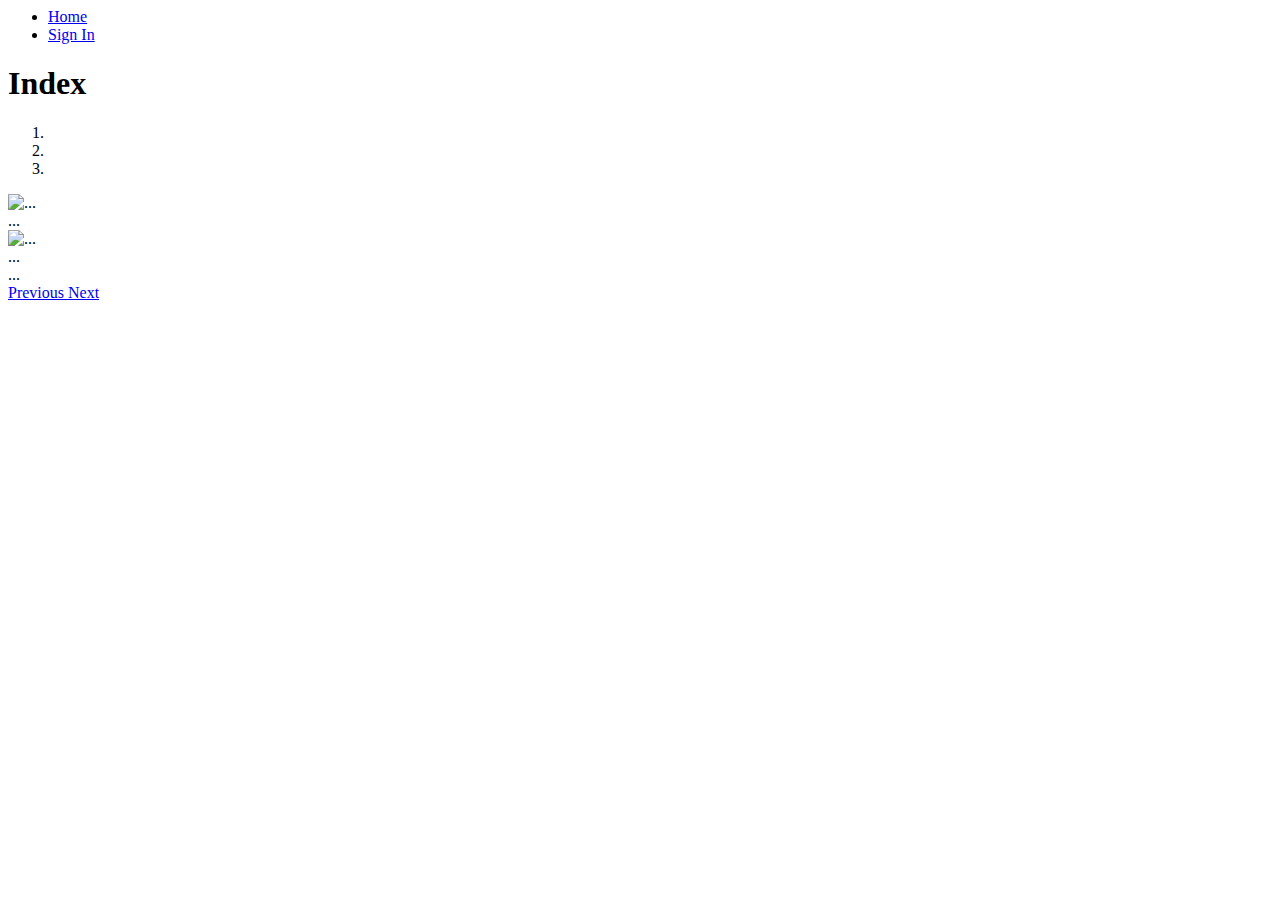
==== app/views/index.html @ da044f82 "most recent version" ====
<html>
  <head>
    <link rel="stylesheet" href="/static/css/styles.css" type="text/css">
    <!-- Latest compiled and minified CSS -->
	<link rel="stylesheet" href="https://maxcdn.bootstrapcdn.com/bootstrap/3.3.6/css/bootstrap.min.css" integrity="sha384-1q8mTJOASx8j1Au+a5WDVnPi2lkFfwwEAa8hDDdjZlpLegxhjVME1fgjWPGmkzs7" crossorigin="anonymous">

  </head>
  <body>
  <div class="container-fluid">
    <ul class="nav nav-tabs">
  	<li role="presentation" class="active"><a href="#">Home</a></li>
  
  	<li role="presentation"><a href="/signin">Sign In</a></li>
	</ul>
    		<h1>Index</h1>
    <div id="carousel-example-generic" class="carousel slide" data-ride="carousel">
  <!-- Indicators -->
  <ol class="carousel-indicators">
    <li data-target="#carousel-example-generic" data-slide-to="0" class="active"></li>
    <li data-target="#carousel-example-generic" data-slide-to="1"></li>
    <li data-target="#carousel-example-generic" data-slide-to="2"></li>
  </ol>

  <!-- Wrapper for slides -->
  <div class="carousel-inner" role="listbox">
    <div class="item active">
      <img src="..." alt="...">
      <div class="carousel-caption">
        ...
      </div>
    </div>
    <div class="item">
      <img src="..." alt="...">
      <div class="carousel-caption">
        ...
      </div>
    </div>
    ...
  </div>

  <!-- Controls -->
  <a class="left carousel-control" href="#carousel-example-generic" role="button" data-slide="prev">
    <span class="glyphicon glyphicon-chevron-left" aria-hidden="true"></span>
    <span class="sr-only">Previous</span>
  </a>
  <a class="right carousel-control" href="#carousel-example-generic" role="button" data-slide="next">
    <span class="glyphicon glyphicon-chevron-right" aria-hidden="true"></span>
    <span class="sr-only">Next</span>
  </a>
</div>
  </body>
 </div> 
</html>
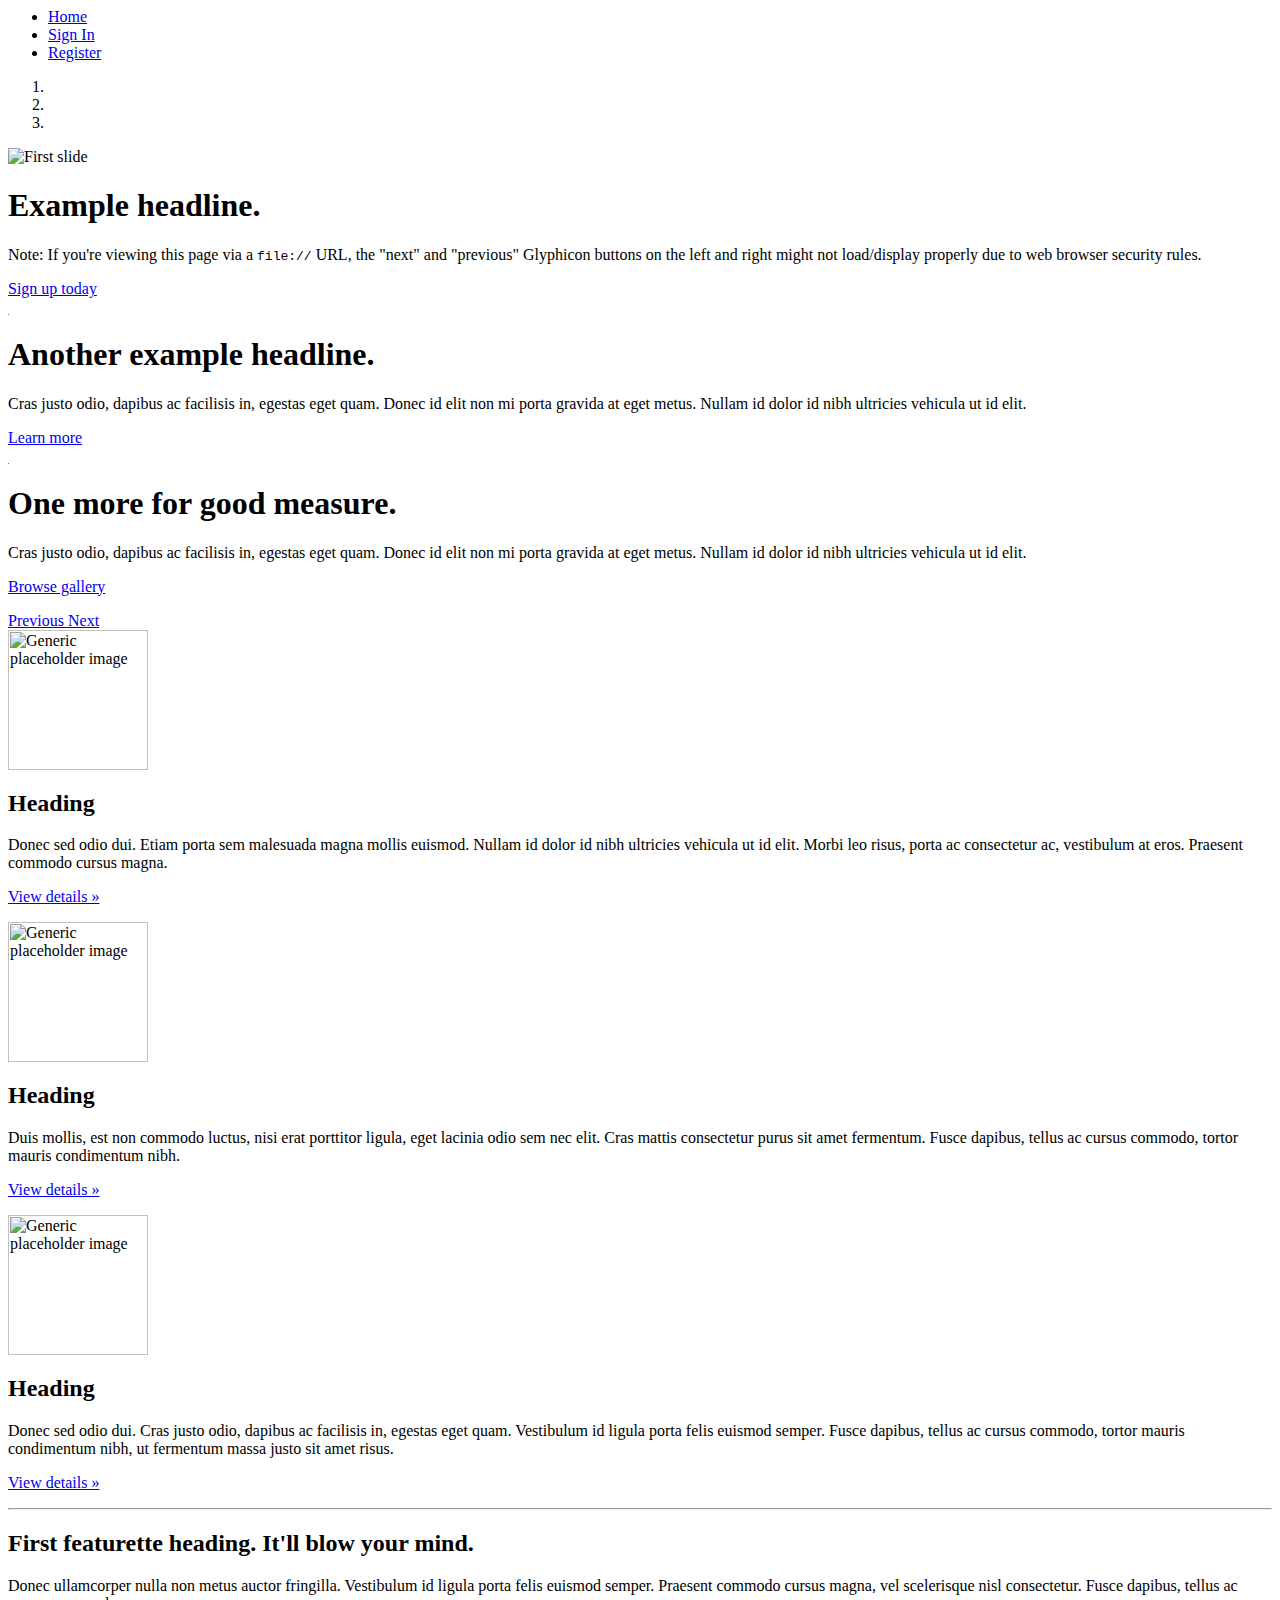
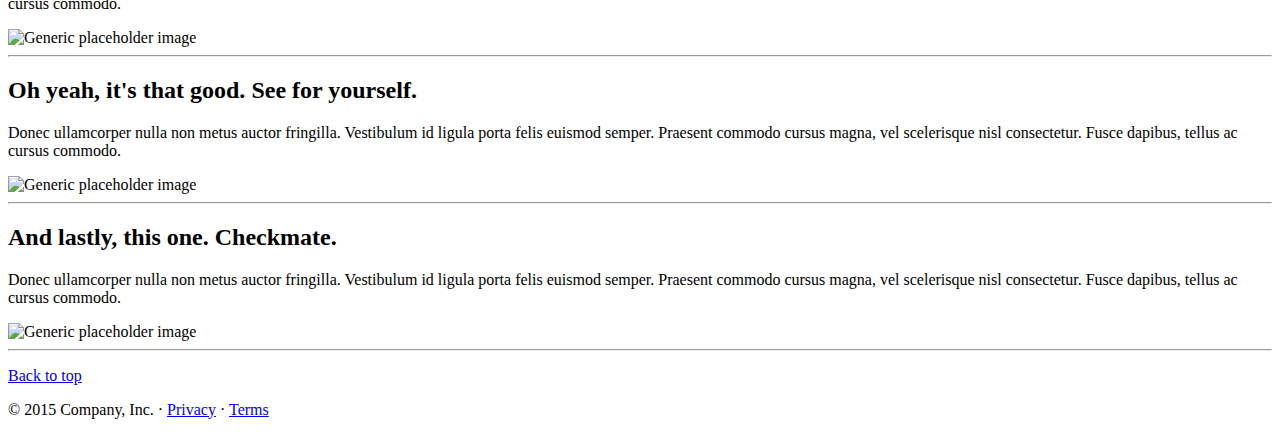
==== commit ed0b2653: "update html file and jquery" ====
--- a/app/views/index.html
+++ b/app/views/index.html
@@ -1,53 +1,177 @@
 <html>
   <head>
+   <meta charset="utf-8">
+    <meta http-equiv="X-UA-Compatible" content="IE=edge">
+    <meta name="viewport" content="width=device-width, initial-scale=1">
+    
+    <link rel="icon" href="../../favicon.ico">
     <link rel="stylesheet" href="/static/css/styles.css" type="text/css">
     <!-- Latest compiled and minified CSS -->
-	<link rel="stylesheet" href="https://maxcdn.bootstrapcdn.com/bootstrap/3.3.6/css/bootstrap.min.css" integrity="sha384-1q8mTJOASx8j1Au+a5WDVnPi2lkFfwwEAa8hDDdjZlpLegxhjVME1fgjWPGmkzs7" crossorigin="anonymous">
+	   <link rel="stylesheet" href="https://maxcdn.bootstrapcdn.com/bootstrap/3.3.6/css/bootstrap.min.css" integrity="sha384-1q8mTJOASx8j1Au+a5WDVnPi2lkFfwwEAa8hDDdjZlpLegxhjVME1fgjWPGmkzs7" crossorigin="anonymous">
+
+      <script src="https://ajax.googleapis.com/ajax/libs/jquery/1.11.3/jquery.min.js"></script>   
+      <script src="https://maxcdn.bootstrapcdn.com/bootstrap/3.3.6/js/bootstrap.min.js" integrity="sha384-0mSbJDEHialfmuBBQP6A4Qrprq5OVfW37PRR3j5ELqxss1yVqOtnepnHVP9aJ7xS" crossorigin="anonymous"></script>
+
+      <link href="../../dist/css/bootstrap.min.css" rel="stylesheet">
+      <link href="../../assets/css/ie10-viewport-bug-workaround.css" rel="stylesheet">
+      
+      <link href="carousel.css" rel="stylesheet">
+
+      
 
   </head>
+  
   <body>
-  <div class="container-fluid">
-    <ul class="nav nav-tabs">
-  	<li role="presentation" class="active"><a href="#">Home</a></li>
-  
+  <div >
+    <ul class="nav nav-tabs navbar-inverse">
+  	<li role="presentation"><a href="#">Home</a></li>
   	<li role="presentation"><a href="/signin">Sign In</a></li>
+    <li role="presentation"><a href="/register">Register</a></li>
 	</ul>
-    		<h1>Index</h1>
-    <div id="carousel-example-generic" class="carousel slide" data-ride="carousel">
-  <!-- Indicators -->
-  <ol class="carousel-indicators">
-    <li data-target="#carousel-example-generic" data-slide-to="0" class="active"></li>
-    <li data-target="#carousel-example-generic" data-slide-to="1"></li>
-    <li data-target="#carousel-example-generic" data-slide-to="2"></li>
-  </ol>
+ 	</div>
+    
 
-  <!-- Wrapper for slides -->
-  <div class="carousel-inner" role="listbox">
-    <div class="item active">
-      <img src="..." alt="...">
-      <div class="carousel-caption">
-        ...
+  <!-- Carousel
+    ================================================== -->
+    <div id="myCarousel" class="carousel slide" data-ride="carousel">
+      <!-- Indicators -->
+      <ol class="carousel-indicators">
+        <li data-target="#myCarousel" data-slide-to="0" class="active"></li>
+        <li data-target="#myCarousel" data-slide-to="1"></li>
+        <li data-target="#myCarousel" data-slide-to="2"></li>
+      </ol>
+      <div class="carousel-inner" role="listbox">
+        <div class="item active">
+          <img class="first-slide" id="first-slide" src="" alt="First slide">
+          <div class="container">
+            <div class="carousel-caption">
+              <h1>Example headline.</h1>
+              <p>Note: If you're viewing this page via a <code>file://</code> URL, the "next" and "previous" Glyphicon buttons on the left and right might not load/display properly due to web browser security rules.</p>
+              <p><a class="btn btn-lg btn-primary" href="#" role="button">Sign up today</a></p>
+            </div>
+          </div>
+        </div>
+        <div class="item">
+          <img class="second-slide" src="[data-uri]" alt="Second slide">
+          <div class="container">
+            <div class="carousel-caption">
+              <h1>Another example headline.</h1>
+              <p>Cras justo odio, dapibus ac facilisis in, egestas eget quam. Donec id elit non mi porta gravida at eget metus. Nullam id dolor id nibh ultricies vehicula ut id elit.</p>
+              <p><a class="btn btn-lg btn-primary" href="#" role="button">Learn more</a></p>
+            </div>
+          </div>
+        </div>
+        <div class="item">
+          <img class="third-slide" src="[data-uri]" alt="Third slide">
+          <div class="container">
+            <div class="carousel-caption">
+              <h1>One more for good measure.</h1>
+              <p>Cras justo odio, dapibus ac facilisis in, egestas eget quam. Donec id elit non mi porta gravida at eget metus. Nullam id dolor id nibh ultricies vehicula ut id elit.</p>
+              <p><a class="btn btn-lg btn-primary" href="#" role="button">Browse gallery</a></p>
+            </div>
+          </div>
+        </div>
       </div>
-    </div>
-    <div class="item">
-      <img src="..." alt="...">
-      <div class="carousel-caption">
-        ...
+      <a class="left carousel-control" href="#myCarousel" role="button" data-slide="prev">
+        <span class="glyphicon glyphicon-chevron-left" aria-hidden="true"></span>
+        <span class="sr-only">Previous</span>
+      </a>
+      <a class="right carousel-control" href="#myCarousel" role="button" data-slide="next">
+        <span class="glyphicon glyphicon-chevron-right" aria-hidden="true"></span>
+        <span class="sr-only">Next</span>
+      </a>
+    </div><!-- /.carousel -->
+
+
+    <!-- Marketing messaging and featurettes
+    ================================================== -->
+    <!-- Wrap the rest of the page in another container to center all the content. -->
+
+    <div class="container marketing">
+
+      <!-- Three columns of text below the carousel -->
+      <div class="row">
+        <div class="col-lg-4">
+          <img class="img-circle" src="IMG_2096.jpg" alt="Generic placeholder image" width="140" height="140">
+          <h2>Heading</h2>
+          <p>Donec sed odio dui. Etiam porta sem malesuada magna mollis euismod. Nullam id dolor id nibh ultricies vehicula ut id elit. Morbi leo risus, porta ac consectetur ac, vestibulum at eros. Praesent commodo cursus magna.</p>
+          <p><a class="btn btn-default" href="#" role="button">View details &raquo;</a></p>
+        </div><!-- /.col-lg-4 -->
+        <div class="col-lg-4">
+          <img class="img-circle" src="IMG_3642.JPG" alt="Generic placeholder image" width="140" height="140">
+          <h2>Heading</h2>
+          <p>Duis mollis, est non commodo luctus, nisi erat porttitor ligula, eget lacinia odio sem nec elit. Cras mattis consectetur purus sit amet fermentum. Fusce dapibus, tellus ac cursus commodo, tortor mauris condimentum nibh.</p>
+          <p><a class="btn btn-default" href="#" role="button">View details &raquo;</a></p>
+        </div><!-- /.col-lg-4 -->
+        <div class="col-lg-4">
+          <img class="img-circle" src="IMG_3046.JPG" alt="Generic placeholder image" width="140" height="140">
+          <h2>Heading</h2>
+          <p>Donec sed odio dui. Cras justo odio, dapibus ac facilisis in, egestas eget quam. Vestibulum id ligula porta felis euismod semper. Fusce dapibus, tellus ac cursus commodo, tortor mauris condimentum nibh, ut fermentum massa justo sit amet risus.</p>
+          <p><a class="btn btn-default" href="#" role="button">View details &raquo;</a></p>
+        </div><!-- /.col-lg-4 -->
+      </div><!-- /.row -->
+
+
+      <!-- START THE FEATURETTES -->
+
+      <hr class="featurette-divider">
+
+      <div class="row featurette">
+        <div class="col-md-7">
+          <h2 class="featurette-heading">First featurette heading. <span class="text-muted">It'll blow your mind.</span></h2>
+          <p class="lead">Donec ullamcorper nulla non metus auctor fringilla. Vestibulum id ligula porta felis euismod semper. Praesent commodo cursus magna, vel scelerisque nisl consectetur. Fusce dapibus, tellus ac cursus commodo.</p>
+        </div>
+        <div class="col-md-5">
+          <img class="featurette-image img-responsive center-block" data-src="holder.js/500x500/auto" alt="Generic placeholder image">
+        </div>
       </div>
-    </div>
-    ...
-  </div>
 
-  <!-- Controls -->
-  <a class="left carousel-control" href="#carousel-example-generic" role="button" data-slide="prev">
-    <span class="glyphicon glyphicon-chevron-left" aria-hidden="true"></span>
-    <span class="sr-only">Previous</span>
-  </a>
-  <a class="right carousel-control" href="#carousel-example-generic" role="button" data-slide="next">
-    <span class="glyphicon glyphicon-chevron-right" aria-hidden="true"></span>
-    <span class="sr-only">Next</span>
-  </a>
-</div>
+      <hr class="featurette-divider">
+
+      <div class="row featurette">
+        <div class="col-md-7 col-md-push-5">
+          <h2 class="featurette-heading">Oh yeah, it's that good. <span class="text-muted">See for yourself.</span></h2>
+          <p class="lead">Donec ullamcorper nulla non metus auctor fringilla. Vestibulum id ligula porta felis euismod semper. Praesent commodo cursus magna, vel scelerisque nisl consectetur. Fusce dapibus, tellus ac cursus commodo.</p>
+        </div>
+        <div class="col-md-5 col-md-pull-7">
+          <img class="featurette-image img-responsive center-block" data-src="holder.js/500x500/auto" alt="Generic placeholder image">
+        </div>
+      </div>
+
+      <hr class="featurette-divider">
+
+      <div class="row featurette">
+        <div class="col-md-7">
+          <h2 class="featurette-heading">And lastly, this one. <span class="text-muted">Checkmate.</span></h2>
+          <p class="lead">Donec ullamcorper nulla non metus auctor fringilla. Vestibulum id ligula porta felis euismod semper. Praesent commodo cursus magna, vel scelerisque nisl consectetur. Fusce dapibus, tellus ac cursus commodo.</p>
+        </div>
+        <div class="col-md-5">
+          <img class="featurette-image img-responsive center-block" data-src="holder.js/500x500/auto" alt="Generic placeholder image">
+        </div>
+      </div>
+
+      <hr class="featurette-divider">
+
+      <!-- /END THE FEATURETTES -->
+
+
+      <!-- FOOTER -->
+      <footer>
+        <p class="pull-right"><a href="#">Back to top</a></p>
+        <p>&copy; 2015 Company, Inc. &middot; <a href="#">Privacy</a> &middot; <a href="#">Terms</a></p>
+      </footer>
+
+    </div><!-- /.container -->
+
+
+    <!-- Bootstrap core JavaScript
+    ================================================== -->
+    <!-- Placed at the end of the document so the pages load faster -->
+    <script src="https://ajax.googleapis.com/ajax/libs/jquery/1.11.3/jquery.min.js"></script>
+    <script>window.jQuery || document.write('<script src="../../assets/js/vendor/jquery.min.js"><\/script>')</script>
+    <script src="../../dist/js/bootstrap.min.js"></script>
+    <!-- IE10 viewport hack for Surface/desktop Windows 8 bug -->
+    <script src="../../assets/js/ie10-viewport-bug-workaround.js"></script>
   </body>
  </div> 
 </html>
